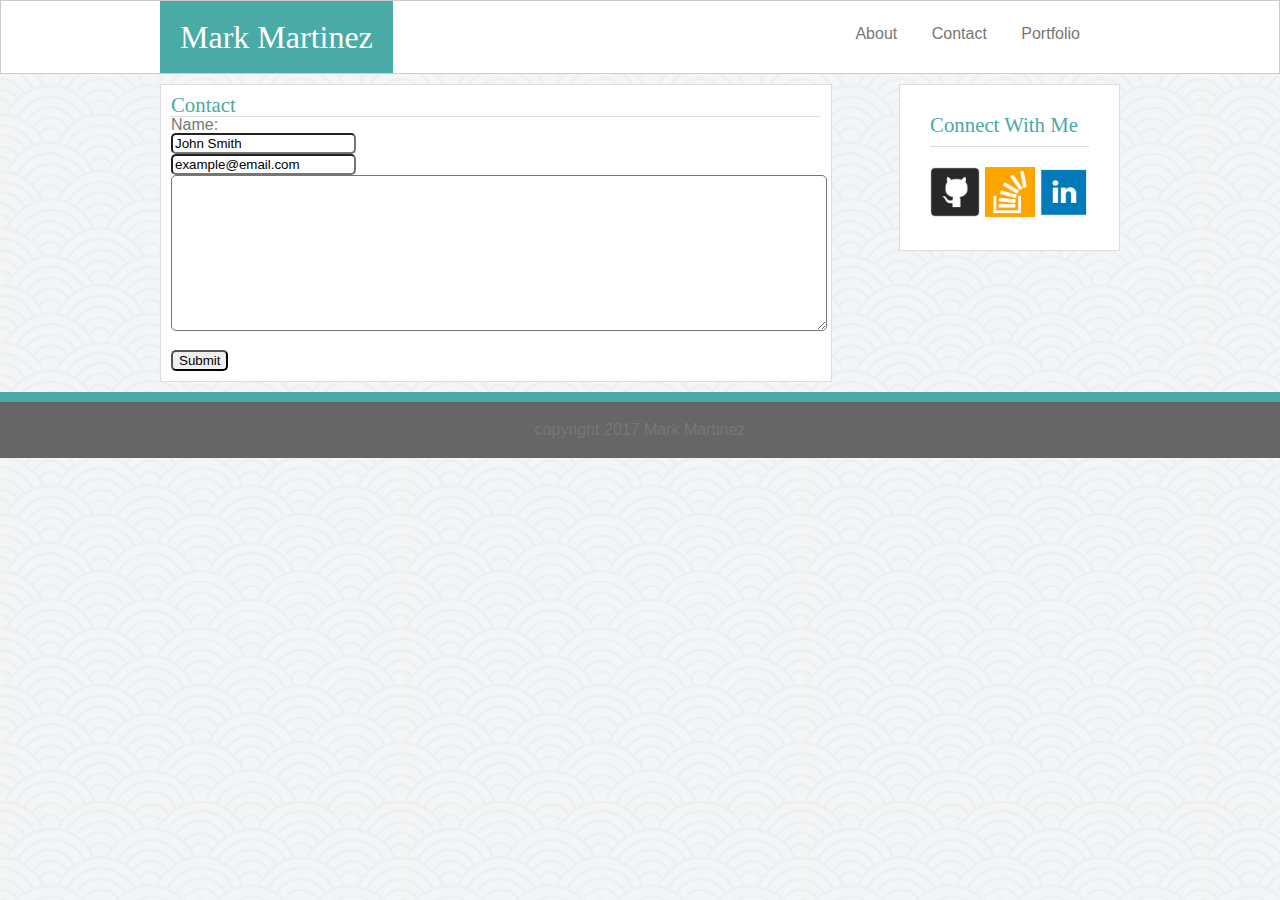
==== contact.html @ 4d5a4bc3 "<COMMONT>" ====
<!Doctype html>
<html>
	<head>
	<title>Mark Martinez</title>
	<link rel="stylesheet" type="text/css" href="assets/css/reset.css">
	<link rel="stylesheet" type="text/css" href="assets/css/style.css"> 
	</head>
	<body>
		<header>
			<div class="header">
				<div class="heading">
					<h1>Mark Martinez</h1>
				</div>
				<nav>
				<ul>
					<li><a href="index.html">About</a></li>
					<li><a href="contact.html">Contact</a></li>
					<li><a href="portfolio.html">Portfolio</a></li>
				</ul>
				</nav>
			</div>
		</header>
		<div class="content">
			<section>
				<div class="title">
					<h2>Contact</h2>
				</div>
				<div class="contact">
					<form action="action_page.php">Name:<br>
  						<input type="text" name="firstname" value="John Smith">
  							<br>
 						 <input type="text" name="email" value="example@email.com">
 						 <br>
 						 <textarea name="message" rows="10" cols="30"></textarea>
 						 <br><br>
  						 <input type="submit" value="Submit">

				    </form> 
				</div>
			
			</section>
			<aside>
			<h3> Connect With Me</h3>
			<ul>
			<li> <a href="github"> <img src="assets/images/git.png"> </a> </li>
			<li> <a href="stack"> <img src="assets/images/over.png"> </a> </li>
			<li> <a href="linkedin"> <img src="assets/images/linkedin.png"> </a> </li>
			</ul>
			</aside>
		</div>
		<footer>
		<p>copyright 2017 Mark Martinez</p>
		</footer>
	</body>
</html>
---- assets/css/style.css ----
body{
	background-image: url(../images/seigaiha.png);
	margin:0;
	color:#777;
	font-family:'Helvetica Neue', Helvetica, sans-serif;
}
header{
	overflow: auto;
	background-color:white;
	border: solid 1px #ccc;
}
input, textarea{
	border-radius:5px;
}
input[value="John Smith"] {
	color:#green;
}
textarea{
	width:100%;
}
a{
	text-decoration: none;
}
h1{
	font-size:2em;
	color:white;
	padding:20px;
	background-color:#4aaaa5;
}
h1, h2 , h3{
	font-family:'Gorgia',Times, Times New Roman, serif;
}
h2{
	border-bottom:solid 1px #ddd;
	color:#4aaaa5;
	font-size:1.3em;
}
h3{
	font-size:1.3em;
	color:#4aaaa5;
	text-align:left;
	padding:0px 0px 10px 0px;
}
.header{
	margin: 0 auto;
	max-width:960px;
}
.heading{
	float:left;
}
nav{

	padding:25px;
	float:right;
}
nav ul li{
	display:inline-block;
	padding:0 15px;
}
nav a{
	color:#777;
}
.content{
	padding: 10px;
	clear: both;
	overflow: auto;
	max-width: 960px;
	margin: 0 auto;
}
section{
	padding:10px;
	background-color:white;
	display:inline-block;
	width:650px;
	 border:solid 1px #ddd;
}
article{
	
}
article img{
	padding:0 10px 0 0;
	float:left;
}
article p{
	margin:10px;
	padding:0 10px;
}
aside{
	border: solid 1px #ddd;
	float:right;
	display:inline-block;
	max-width:270px;
	background-color:white;
	padding:30px;
}
aside ul{
	padding: 20px 0px 0px 0px;
	border-top:solid 1px #ddd;
}
aside ul li{
	display:inline-block;
}
aside ul li a img{
	width:50px;
}
.item{
	width:280px;
	height:280px;
	background-image: url("http://lorempixel.com/300/300");
	display:inline-block;
	padding:10px;
}
.item img{
	position:relative;
}
.item h3{
	font-size:2em;
	color:white;
	padding:20px;
	background-color:#4aaaa5;
}

footer{
	border-top:solid 10px #4aaaa5;
	clear:both;
	background-color:#666;
	
}
footer p{
	padding:20px;
	text-align:center;
}
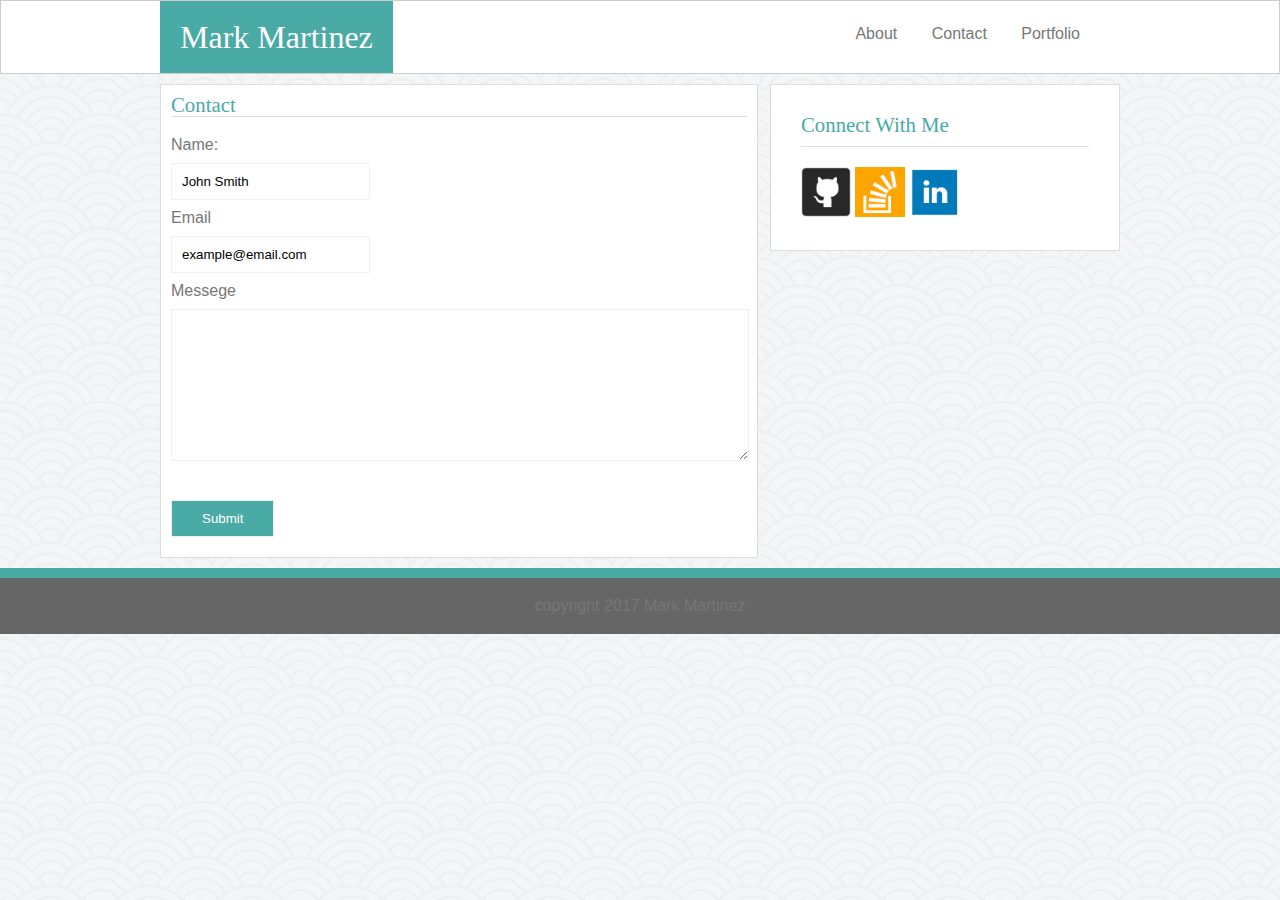
==== commit 268b16e6: "021617" ====
--- a/contact.html
+++ b/contact.html
@@ -28,9 +28,9 @@
 				<div class="contact">
 					<form action="action_page.php">Name:<br>
   						<input type="text" name="firstname" value="John Smith">
-  							<br>
+  							<br>Email<br>
  						 <input type="text" name="email" value="example@email.com">
- 						 <br>
+ 						 <br>Messege<br>
  						 <textarea name="message" rows="10" cols="30"></textarea>
  						 <br><br>
   						 <input type="submit" value="Submit">
--- a/assets/css/style.css
+++ b/assets/css/style.css
@@ -8,15 +8,6 @@
 	overflow: auto;
 	background-color:white;
 	border: solid 1px #ccc;
-}
-input, textarea{
-	border-radius:5px;
-}
-input[value="John Smith"] {
-	color:#green;
-}
-textarea{
-	width:100%;
 }
 a{
 	text-decoration: none;
@@ -71,9 +62,10 @@
 	padding:10px;
 	background-color:white;
 	display:inline-block;
-	width:650px;
+	width:60%;
 	 border:solid 1px #ddd;
 }
+/********************************************************about**/
 article{
 	
 }
@@ -89,7 +81,7 @@
 	border: solid 1px #ddd;
 	float:right;
 	display:inline-block;
-	max-width:270px;
+	width:30%;
 	background-color:white;
 	padding:30px;
 }
@@ -103,23 +95,53 @@
 aside ul li a img{
 	width:50px;
 }
+/**************************************************** portfolio*/
+.portfolio{
+	margin-top:20px;
+	text-align:center;
+	overflow:auto;
+}
 .item{
-	width:280px;
-	height:280px;
-	background-image: url("http://lorempixel.com/300/300");
-	display:inline-block;
-	padding:10px;
+position:relative;
+float:left;
+margin:10px;
+text-align: center;
+overflow: hidden;
+max-width:45%;
 }
-.item img{
-	position:relative;
+.item img{;
+
 }
 .item h3{
+	position: absolute;
 	font-size:2em;
 	color:white;
 	padding:20px;
 	background-color:#4aaaa5;
+	bottom:12px;
+	width:100%;
+}
+/**************************************************contact page */
+form{
+	margin-top:20px;
+}
+input, textarea{
+    border: solid 1px rgb(241, 239, 239);
+    margin:10px 0 ;
+    padding:10px;
+
+}
+input[type="submit"] {
+	padding:10px 30px;
+	background-color:#4aaaa5;
+	color: white;
+}
+textarea{
+	width:100%;
+	padding:0;
 }
 
+/********************************************************footer*/
 footer{
 	border-top:solid 10px #4aaaa5;
 	clear:both;
